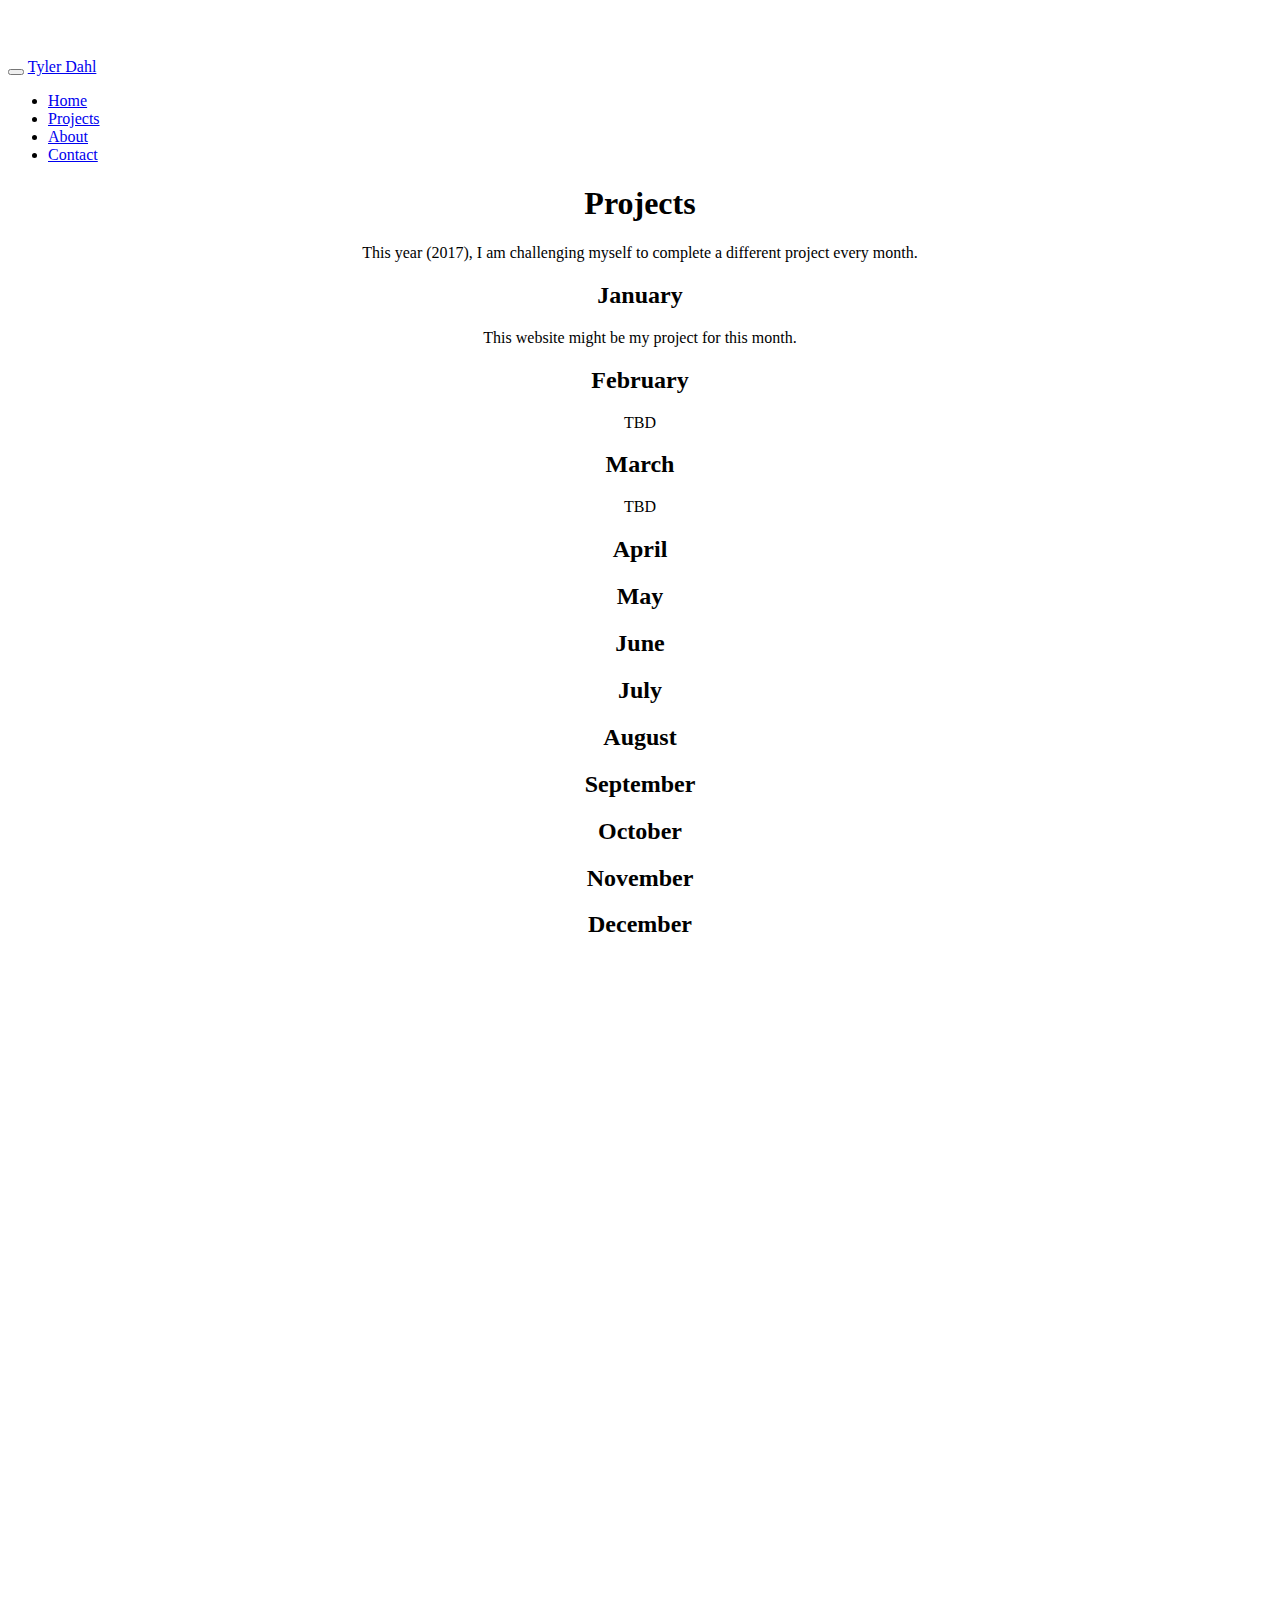
==== projects.html @ c4604ed1 "Added profile pic, barebones template, and linkedin and github links" ====
<!DOCTYPE html>
<html lang="en">
  <head>
    <meta charset="utf-8">
    <meta http-equiv="X-UA-Compatible" content="IE=edge">
    <meta name="viewport" content="width=device-width, initial-scale=1">
    <!-- The above 3 meta tags *must* come first in the head; any other head content must come *after* these tags -->
    <meta name="description" content="">
    <meta name="author" content="">
    <link rel="icon" href="../favicon.ico">

    <title>Tyler Dahl</title>

    <!-- Bootstrap core CSS -->
    <link href="dist/css/bootstrap.min.css" rel="stylesheet">

    <!-- Font Awesome -->
    <link href="font-awesome/css/font-awesome.min.css" rel="stylesheet">

    <!-- Custom styles -->
    <link href="main.css" rel="stylesheet">
    <link href="bootstrap-social.css" rel="stylesheet">
  </head>

  <body>
    <!-- Fixed navbar -->
    <nav class="navbar navbar-default navbar-fixed-top">
      <div class="container">
        <div class="navbar-header">
          <button type="button" class="navbar-toggle collapsed" data-toggle="collapse" data-target="#navbar" aria-expanded="false" aria-controls="navbar">
            <span class="sr-only">Toggle navigation</span>
            <span class="icon-bar"></span>
            <span class="icon-bar"></span>
            <span class="icon-bar"></span>
          </button>
          <a class="navbar-brand" href="index.html">Tyler Dahl</a>
        </div>
        <div id="navbar" class="navbar-collapse collapse">
          <ul class="nav navbar-nav">
            <li><a href="index.html">Home</a></li>
            <li class="active"><a href="#">Projects</a></li>
            <li><a href="#about">About</a></li>
            <li><a href="#contact">Contact</a></li>
          </ul>
          <div class="nav navbar-nav navbar-right">
            <a class="btn btn-social-icon btn-linkedin navbar-btn" align="right" href="http://www.linkedin.com/in/dahltyler">
              <i class="fa fa-linkedin"></i>
            </a>
            <a class="btn btn-social-icon btn-github navbar-btn" align="right" href="http://www.github.com/tydahlwave">
              <i class="fa fa-github"></i>
            </a>
          </div>
        </div><!--/.nav-collapse -->
      </div>
    </nav>

    <!-- Main component for a primary marketing message or call to action -->
    <div class="jumbotron">
      <div class="container" align="center">
        <h1>Projects</h1>
        <p>This year (2017), I am challenging myself to complete a different project every month.</p>
      </div>
    </div>

    <div class="container" align="center">
      <div class="row">
        <div class="col-md-4">
          <h2>January</h2>
          <p>This website might be my project for this month.</p>
        </div>
        <div class="col-md-4">
          <h2>February</h2>
          <p>TBD</p>
        </div>
        <div class="col-md-4">
          <h2>March</h2>
          <p>TBD</p>
        </div>
      </div>
      <div class="row">
        <div class="col-md-4"><h2>April</h2></div>
        <div class="col-md-4"><h2>May</h2></div>
        <div class="col-md-4"><h2>June</h2></div>
      </div>
      <div class="row">
        <div class="col-md-4"><h2>July</h2></div>
        <div class="col-md-4"><h2>August</h2></div>
        <div class="col-md-4"><h2>September</h2></div>
      </div>
      <div class="row">
        <div class="col-md-4"><h2>October</h2></div>
        <div class="col-md-4"><h2>November</h2></div>
        <div class="col-md-4"><h2>December</h2></div>
      </div>
    </div>


    <!-- jQuery (necessary for Bootstrap's JavaScript plugins) -->
    <script src="https://ajax.googleapis.com/ajax/libs/jquery/1.12.4/jquery.min.js"></script>
    <!-- Include all compiled plugins (below), or include individual files as needed -->
    <script src="dist/js/bootstrap.min.js"></script>
  </body>
</html>
---- main.css ----
body {
  min-height: 2000px;
  padding-top: 50px;
}

/*.profile h1, .profile p {
   position: relative;
   left: 50px;
}*/

.profile {
   position: relative;
   text-align: center;
}
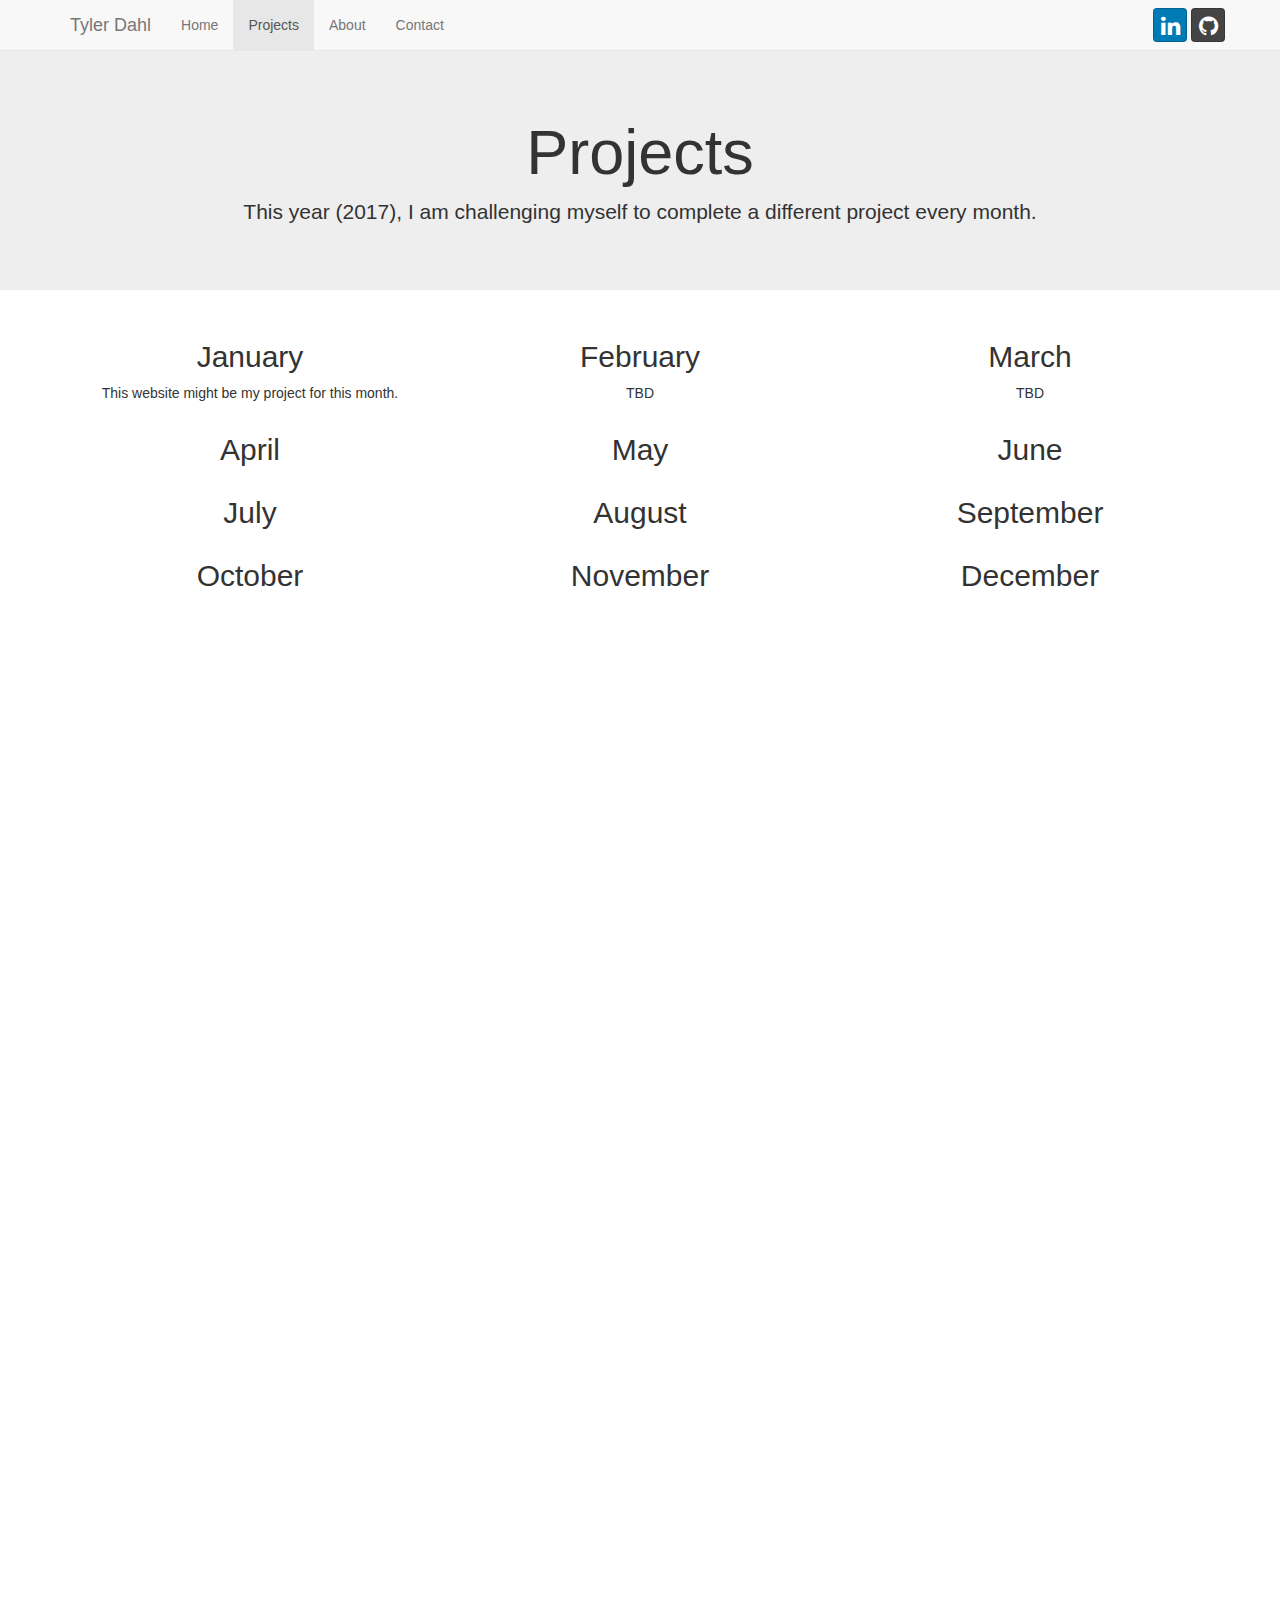
==== commit 9021318e: "Updated source path for bootstrap on Projects page to fix style issues" ====
--- a/projects.html
+++ b/projects.html
@@ -12,7 +12,7 @@
     <title>Tyler Dahl</title>
 
     <!-- Bootstrap core CSS -->
-    <link href="dist/css/bootstrap.min.css" rel="stylesheet">
+    <link href="bootstrap/css/bootstrap.min.css" rel="stylesheet">
 
     <!-- Font Awesome -->
     <link href="font-awesome/css/font-awesome.min.css" rel="stylesheet">
@@ -98,6 +98,6 @@
     <!-- jQuery (necessary for Bootstrap's JavaScript plugins) -->
     <script src="https://ajax.googleapis.com/ajax/libs/jquery/1.12.4/jquery.min.js"></script>
     <!-- Include all compiled plugins (below), or include individual files as needed -->
-    <script src="dist/js/bootstrap.min.js"></script>
+    <script src="bootstrap/js/bootstrap.min.js"></script>
   </body>
 </html>
